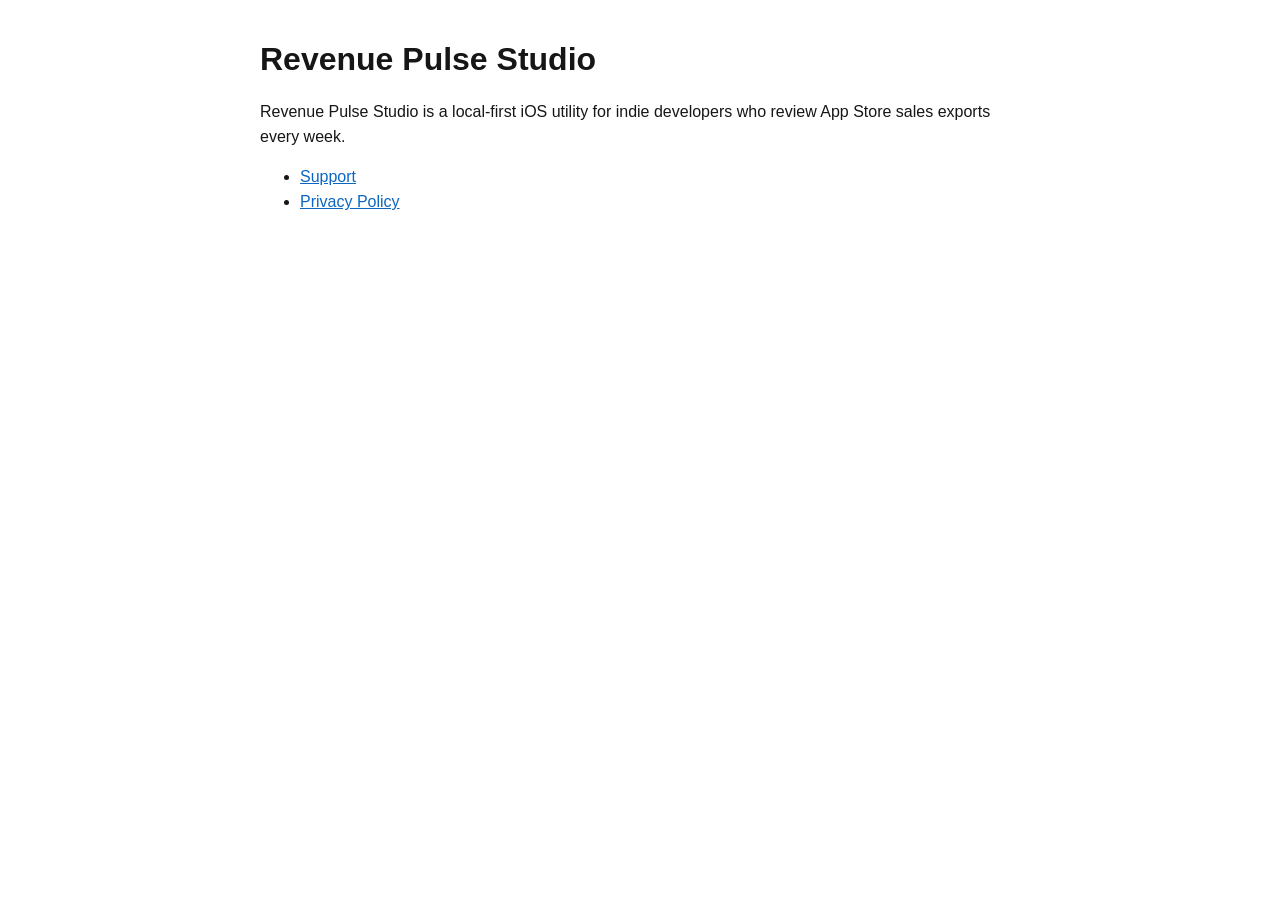
==== index.html @ 0a2393d3 "Add files via upload" ====
<!doctype html>
<html lang="en">
<head>
  <meta charset="utf-8">
  <meta name="viewport" content="width=device-width, initial-scale=1">
  <title>Revenue Pulse Studio</title>
  <style>
    body {
      color: #161616;
      font-family: -apple-system, BlinkMacSystemFont, "Segoe UI", sans-serif;
      line-height: 1.55;
      margin: 40px auto;
      max-width: 760px;
      padding: 0 20px;
    }
    h1 {
      line-height: 1.2;
    }
    a {
      color: #0a66c2;
    }
  </style>
</head>
<body>
  <h1>Revenue Pulse Studio</h1>
  <p>Revenue Pulse Studio is a local-first iOS utility for indie developers who review App Store sales exports every week.</p>
  <ul>
    <li><a href="support.html">Support</a></li>
    <li><a href="privacy.html">Privacy Policy</a></li>
  </ul>
</body>
</html>
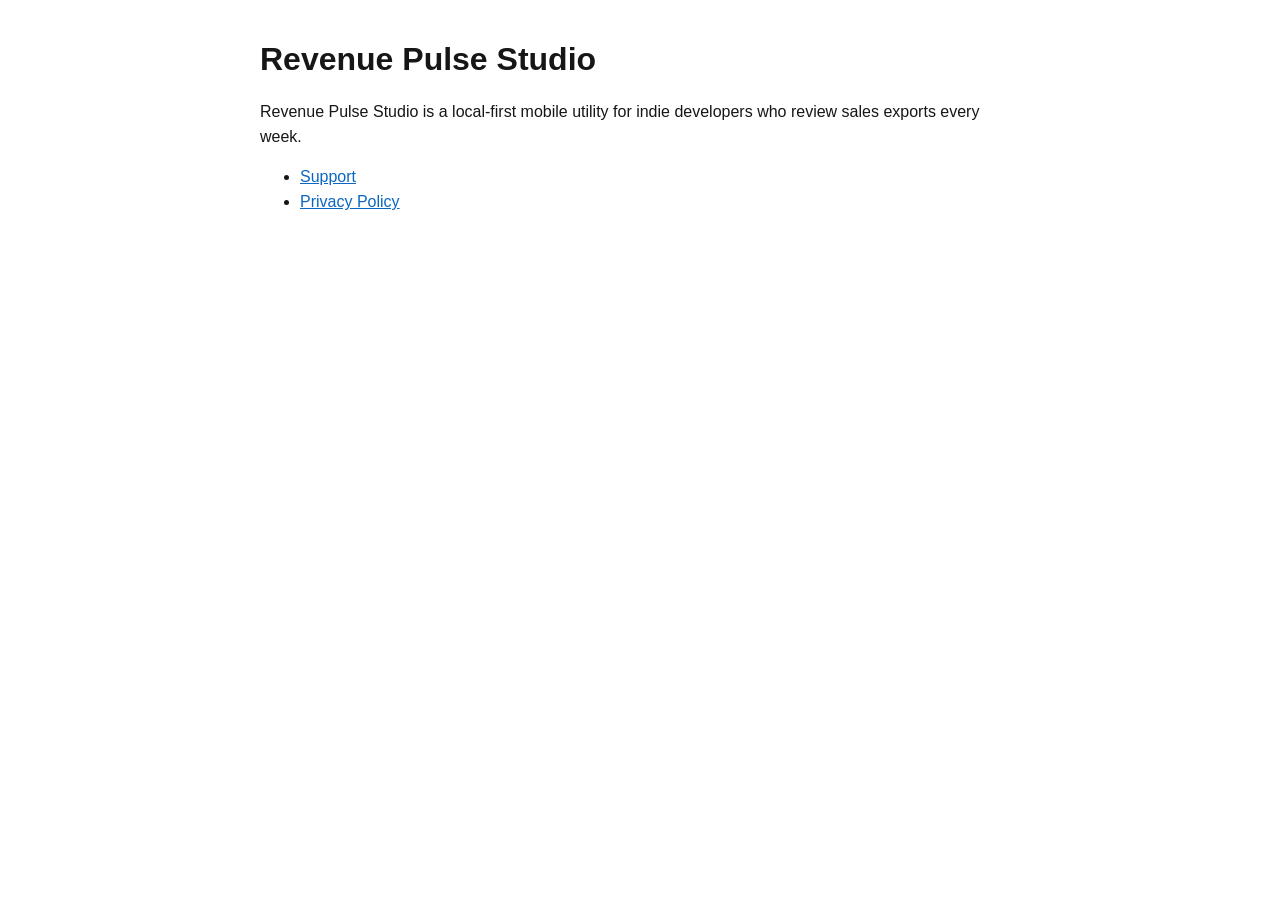
==== commit d4254a67: "Remove Apple service terms from public pages" ====
--- a/index.html
+++ b/index.html
@@ -23,7 +23,7 @@
 </head>
 <body>
   <h1>Revenue Pulse Studio</h1>
-  <p>Revenue Pulse Studio is a local-first iOS utility for indie developers who review App Store sales exports every week.</p>
+  <p>Revenue Pulse Studio is a local-first mobile utility for indie developers who review sales exports every week.</p>
   <ul>
     <li><a href="support.html">Support</a></li>
     <li><a href="privacy.html">Privacy Policy</a></li>
